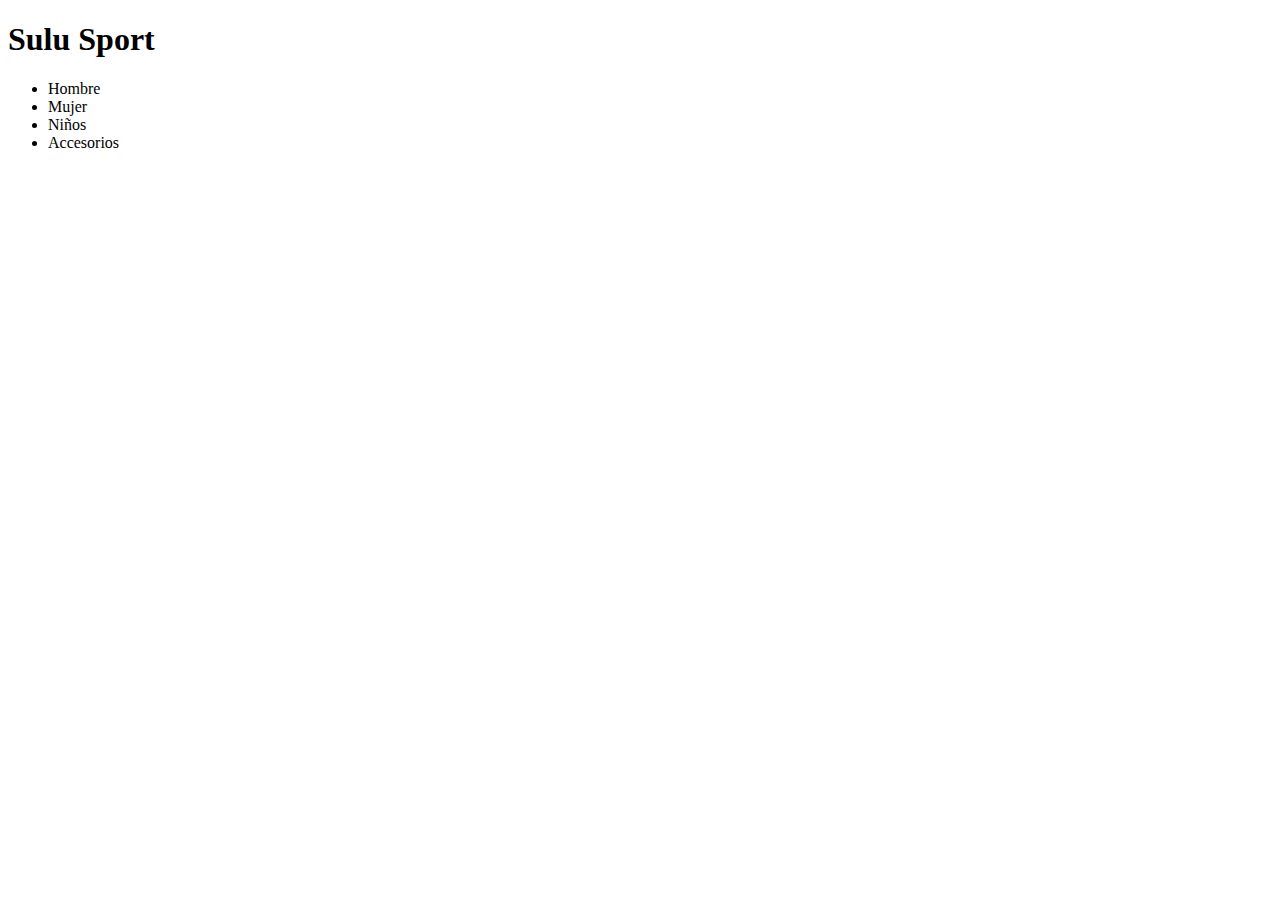
==== index.html @ 4a6d883d "Revert "Modifi register.html (only 3 camps) and add some documents to help at php registers at "Apun" ====
<!DOCTYPE html>
<html>
<head>
	<meta charset="utf-8">
	<meta http-equiv="X-UA-Compatible" content="IE=edge">
	<title> Sulu Sport </title>
	<link rel="stylesheet" href="">
</head>
<body>

	<header id="header" class="">
	<h1> Sulu Sport </h1>
	</header><!-- /header -->

	<nav>
		<ul>
			<li><a href="" title=""></a> Hombre</li>
			<li><a href="" title=""></a> Mujer</li>
			<li><a href="" title=""></a> Niños</li>
			<li><a href="" title=""></a> Accesorios</li>
		</ul>
	</nav>

	<section>

	</section>

	<section>

	</section>


	<footer>

	</footer>
</body>
</html>
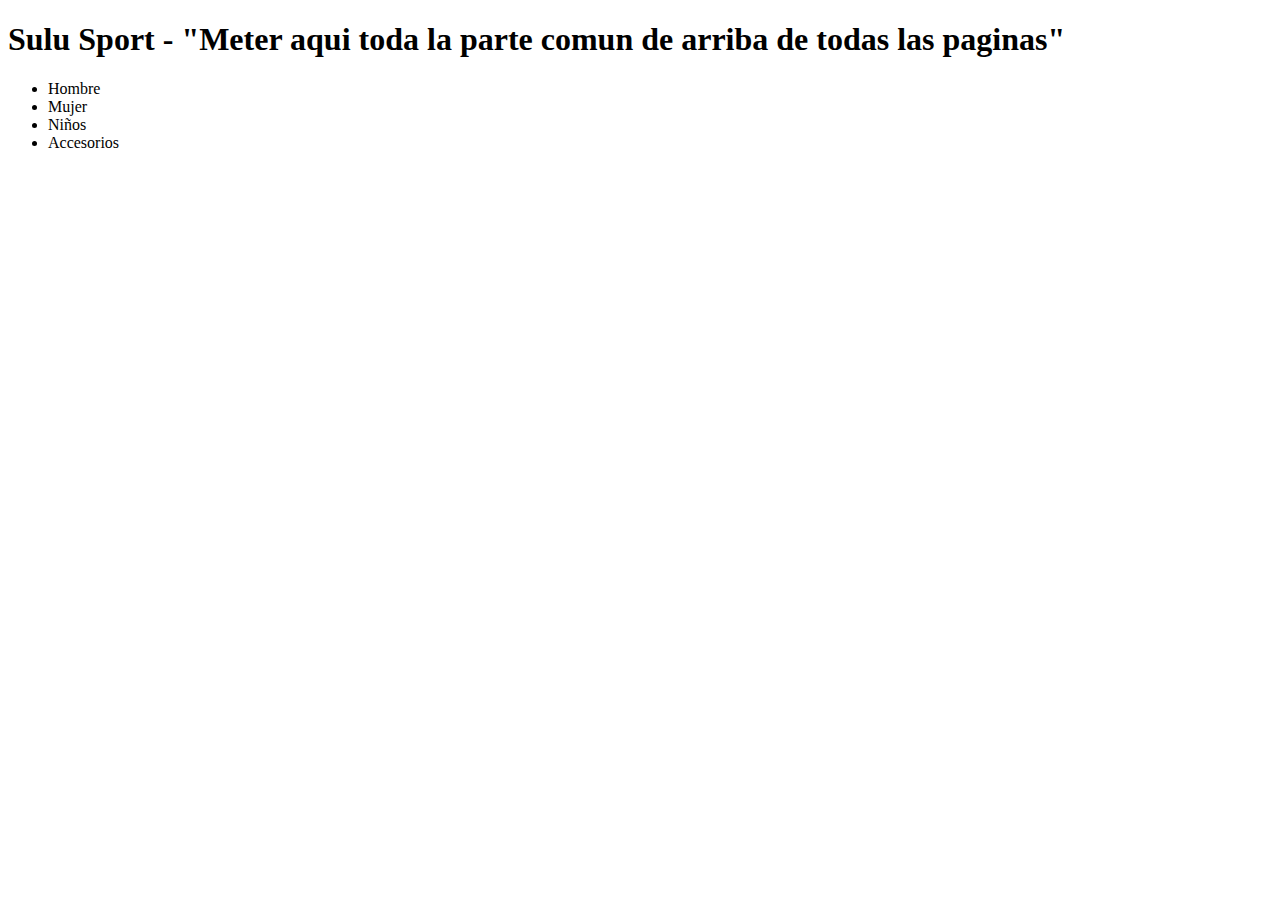
==== commit bbf151dc: "Merge remote-tracking branch 'origin/master'" ====
--- a/index.html
+++ b/index.html
@@ -9,7 +9,7 @@
 <body>
 
 	<header id="header" class="">
-	<h1> Sulu Sport </h1>
+		<h1> Sulu Sport - "Meter aqui toda la parte comun de arriba de todas las paginas" </h1>
 	</header><!-- /header -->
 
 	<nav>
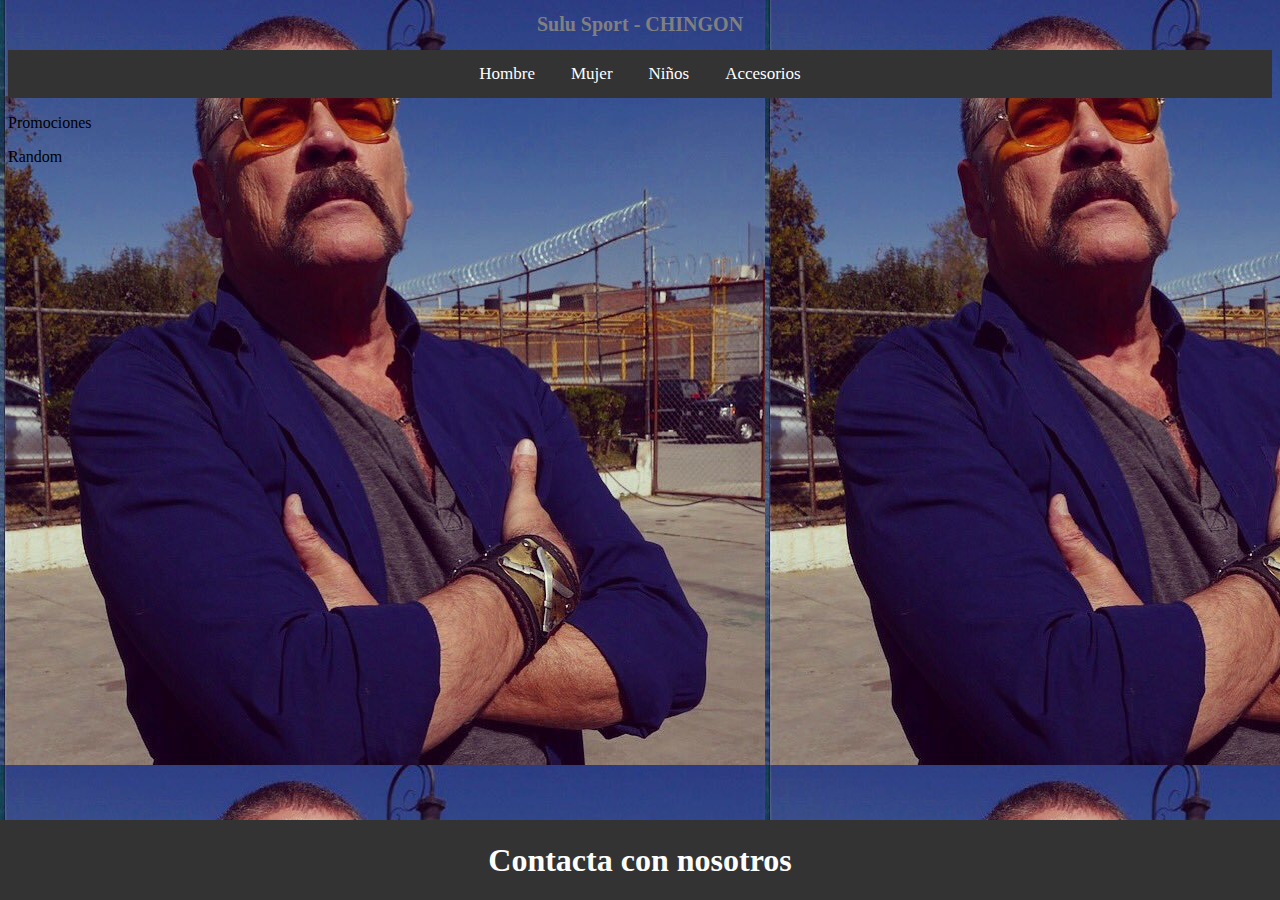
==== commit 81436a18: "Menú" ====
--- a/index.html
+++ b/index.html
@@ -4,34 +4,38 @@
 	<meta charset="utf-8">
 	<meta http-equiv="X-UA-Compatible" content="IE=edge">
 	<title> Sulu Sport </title>
-	<link rel="stylesheet" href="">
+	<link rel="stylesheet" href="css/index.css">
 </head>
 <body>
 
 	<header id="header" class="">
-		<h1> Sulu Sport - "Meter aqui toda la parte comun de arriba de todas las paginas" </h1>
+		<topnav class ="topnav">
+			<h1> Sulu Sport - CHINGON </h1>
+		</topnav>
+
+		<nav>
+		<ul>
+			<li><a href="" title=""> Hombre </a></li>
+			<li><a href="" title=""> Mujer </a></li>
+			<li><a href="" title="">Niños </a> </li>
+			<li><a href="" title=""> Accesorios </a></li>
+		</ul>
+	</nav>
 	</header><!-- /header -->
 
-	<nav>
-		<ul>
-			<li><a href="" title=""></a> Hombre</li>
-			<li><a href="" title=""></a> Mujer</li>
-			<li><a href="" title=""></a> Niños</li>
-			<li><a href="" title=""></a> Accesorios</li>
-		</ul>
-	</nav>
+
 
 	<section>
-
+		<p> Promociones </p>
 	</section>
 
 	<section>
-
+		<p> Random </p>
 	</section>
 
 
 	<footer>
-
+		<h1> Contacta con nosotros </h1>
 	</footer>
 </body>
 </html>--- a/css/index.css
+++ b/css/index.css
@@ -0,0 +1,53 @@
+.topnav {
+	text-align: center;
+	color:gray;
+	height:5%;
+	font-size: 10px;
+}
+
+nav {
+    background-color: #333;
+    overflow: hidden;
+    text-align: center;
+    width:100%;
+}
+
+nav ul {
+	list-style-type: none;
+	margin: 0;
+	padding: 0;
+
+}
+
+nav li {
+	display:inline;
+}
+
+nav a {
+	  display:inline-block;
+	  color: white;
+	  text-align: center;
+	  padding: 14px 16px;
+	  text-decoration: none;
+	  font-size: 17px;
+}
+
+nav a:hover{
+	background-color: gray;
+  	color: black;
+}
+
+footer {
+	position: fixed;
+    left: 0;
+    bottom: 0;
+    width: 100%;
+    background-color: #333;
+    color: white;
+    text-align: center;
+}
+
+body {
+	background-image: url(../img/guillotina.jpg);
+	background-color: #cccccc;
+}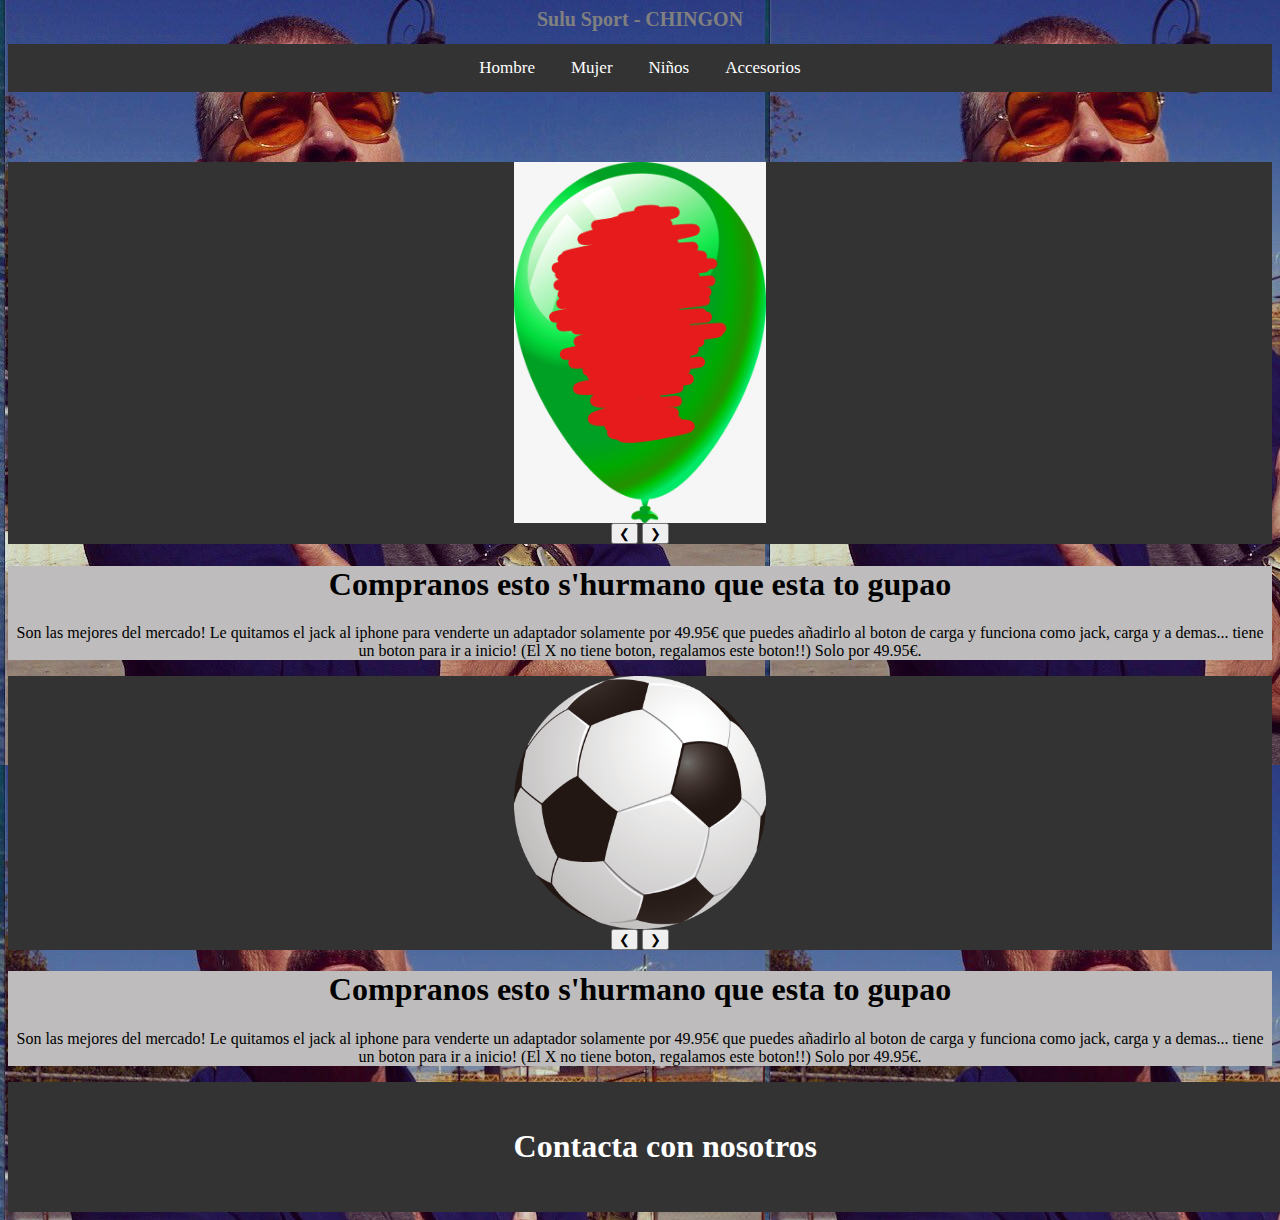
==== commit 24e6ab73: "Index y separar header" ====
--- a/index.html
+++ b/index.html
@@ -9,33 +9,122 @@
 <body>
 
 	<header id="header" class="">
-		<topnav class ="topnav">
-			<h1> Sulu Sport - CHINGON </h1>
-		</topnav>
-
-		<nav>
-		<ul>
-			<li><a href="" title=""> Hombre </a></li>
-			<li><a href="" title=""> Mujer </a></li>
-			<li><a href="" title="">Niños </a> </li>
-			<li><a href="" title=""> Accesorios </a></li>
-		</ul>
-	</nav>
+		<object type="text/html" data="head.html"></object>
 	</header><!-- /header -->
 
 
+	<section id="slider1">
+		<img id="globoRojo" class="globosCarousel" src="img/globoRojo.jpg">
+		<img id="globoAzul" class="globosCarousel" src="img/globoAzul.jpg">
+		<img id="globoVerde" class="globosCarousel" src="img/globoVerde.jpg">
 
-	<section>
-		<p> Promociones </p>
+		<button class="botones" onclick="plusDivs1(-1)">&#10094;</button>
+		<button class="botones" onclick="plusDivs1(+1)">&#10095;</button>
 	</section>
 
-	<section>
-		<p> Random </p>
+
+	<section class="informacion">
+		<h1> Compranos esto s'hurmano que esta to gupao </h1>
+		<p> Son las mejores del mercado! Le quitamos el jack al iphone para venderte un adaptador solamente por 49.95€ que puedes añadirlo al boton de carga y funciona como jack, carga y a demas... tiene un boton para ir a inicio! (El X no tiene boton, regalamos este boton!!) Solo por 49.95€.</p>
+	</section>
+
+	<section id="slider2">
+		<img id="pelotaRoja" class="pelotasCarousel" src="img/pelotaBlanca.jpg">
+		<img id="pelotaAzul" class="pelotasCarousel" src="img/pelotaAzul.jpg">
+		<img id="pelotaBlanca" class="pelotasCarousel" src="img/pelotaRoja.jpg">
+
+		<button class="botones" onclick="plusDivs2(-1)">&#10094;</button>
+		<button class="botones" onclick="plusDivs2(+1)">&#10095;</button>
+	</section>
+
+	<section id="info1" class="informacion">
+		<h1> Compranos esto s'hurmano que esta to gupao </h1>
+		<p> Son las mejores del mercado! Le quitamos el jack al iphone para venderte un adaptador solamente por 49.95€ que puedes añadirlo al boton de carga y funciona como jack, carga y a demas... tiene un boton para ir a inicio! (El X no tiene boton, regalamos este boton!!) Solo por 49.95€.</p>
 	</section>
 
 
 	<footer>
 		<h1> Contacta con nosotros </h1>
 	</footer>
+
+	<script>
+
+		/* FUNCIONAMIENTO DEL CAROUSEL - SLIDER 1 */
+
+			//Pasar automaticamente
+			var slideIndex = 0;
+			carousel1();
+
+			function carousel1() {
+			    var i;
+			    var x = document.getElementsByClassName("globosCarousel");
+			    for (i = 0; i < x.length; i++) {
+			      x[i].style.display = "none"; 
+			    }
+			    slideIndex++;
+			    if (slideIndex > x.length) {slideIndex = 1} 
+			    x[slideIndex-1].style.display = "block"; 
+			    setTimeout(carousel1, 2000); 
+			}
+
+			//Pasar con los botones
+			showDivs(slideIndex);
+
+			function plusDivs1(n) {
+			  showDivs(slideIndex += n);
+			}
+
+			function showDivs(n) {
+				var i;
+			 	var x = document.getElementsByClassName("globosCarousel");
+			  	if (n > x.length) {slideIndex = 1}    
+			  	if (n < 1) {slideIndex = x.length}
+			  	for (i = 0; i < x.length; i++) {
+			    	x[i].style.display = "none";  
+			  	}
+			  	x[slideIndex-1].style.display = "block";  
+			}
+		/* FUNCIONAMIENTO DEL CAROUSEL - SLIDER 1 */
+
+
+		/* FUNCIONAMIENTO DEL CAROUSEL - SLIDER 2 */
+
+			//Pasar automaticamente
+			var slideIndex = 0;
+			carousel2();
+
+			function carousel2() {
+			    var i;
+			    var x = document.getElementsByClassName("pelotasCarousel");
+			    for (i = 0; i < x.length; i++) {
+			      x[i].style.display = "none"; 
+			    }
+			    slideIndex++;
+			    if (slideIndex > x.length) {slideIndex = 1} 
+			    x[slideIndex-1].style.display = "block"; 
+			    setTimeout(carousel2, 2000); 
+			}
+
+			//Pasar con los botones
+			showDivs2(slideIndex);
+
+			function plusDivs2(n) {
+			  showDivs2(slideIndex += n);
+			}
+
+			function showDivs2(n) {
+				var i;
+			 	var x = document.getElementsByClassName("pelotasCarousel");
+			  	if (n > x.length) {slideIndex = 1}    
+			  	if (n < 1) {slideIndex = x.length}
+			  	for (i = 0; i < x.length; i++) {
+			    	x[i].style.display = "none";  
+			  	}
+			  	x[slideIndex-1].style.display = "block";  
+			}
+		/* FUNCIONAMIENTO DEL CAROUSEL - SLIDER 2 */
+
+	</script>
+
 </body>
 </html>--- a/css/index.css
+++ b/css/index.css
@@ -1,53 +1,60 @@
-.topnav {
-	text-align: center;
-	color:gray;
-	height:5%;
-	font-size: 10px;
-}
-
-nav {
-    background-color: #333;
-    overflow: hidden;
-    text-align: center;
-    width:100%;
-}
-
-nav ul {
-	list-style-type: none;
-	margin: 0;
-	padding: 0;
-
-}
-
-nav li {
-	display:inline;
-}
-
-nav a {
-	  display:inline-block;
-	  color: white;
-	  text-align: center;
-	  padding: 14px 16px;
-	  text-decoration: none;
-	  font-size: 17px;
-}
-
-nav a:hover{
-	background-color: gray;
-  	color: black;
+object{
+	width: 100%;
 }
 
 footer {
-	position: fixed;
+	position: relative;
     left: 0;
     bottom: 0;
     width: 100%;
     background-color: #333;
     color: white;
     text-align: center;
+    padding: 2%;
 }
 
 body {
 	background-image: url(../img/guillotina.jpg);
 	background-color: #cccccc;
-}+}
+
+#slider1{
+	display: block;
+	text-align: center;
+    width: 100%;
+    background-color: #333;
+}
+
+#slider2{
+	display: block;
+	text-align: center;
+    width: 100%;
+    background-color: #333;
+}
+
+#info1{
+	margin: auto;
+}
+
+.informacion{
+	display: block;
+	text-align: center;
+	width: 100%;
+	background-color: #bebcbc;
+}
+
+.globosCarousel{
+	display: block;
+    margin-left: auto;
+    margin-right: auto;
+    width: 20%;
+}
+
+
+.pelotasCarousel{
+	display: block;
+    margin-left: auto;
+    margin-right: auto;
+    width: 20%;
+}
+
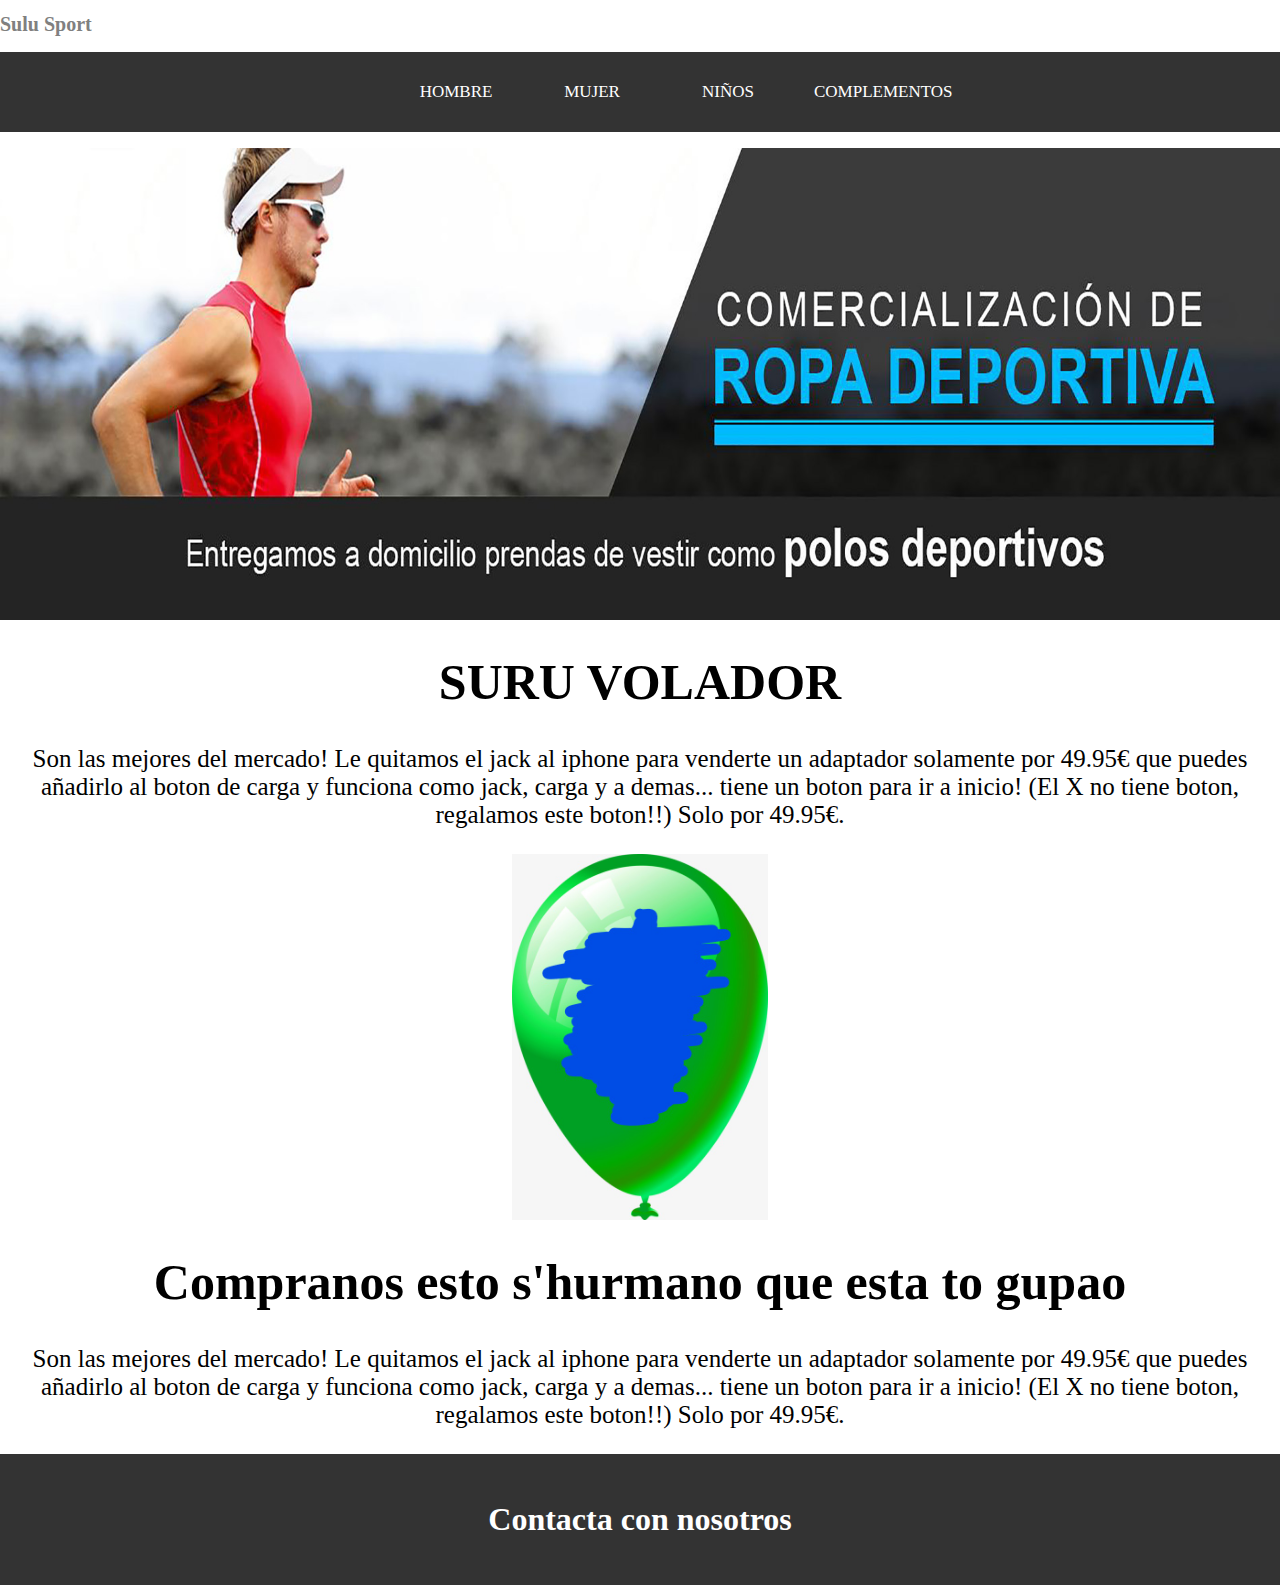
==== commit 7673fda7: "Carousel + Menu" ====
--- a/index.html
+++ b/index.html
@@ -5,36 +5,70 @@
 	<meta http-equiv="X-UA-Compatible" content="IE=edge">
 	<title> Sulu Sport </title>
 	<link rel="stylesheet" href="css/index.css">
+	<link rel="stylesheet" href="css/dropdown.css">
 </head>
 <body>
 
 	<header id="header" class="">
-		<object type="text/html" data="head.html"></object>
+		<topnav class ="topnav">
+			<h1> Sulu Sport</h1>
+	</topnav>
+
+	<nav class ="nav">
+		<ul>
+			<li class="dropdown">
+				<a href="" > HOMBRE </a>
+				<div class="dropdown-content">
+					<a> CAMISETAS </a>
+					<a> PANTALONES </a>
+					<a> ZAPATILLAS </a>
+				</div>
+			</li>
+			<li class="dropdown">
+				<a href="" > MUJER </a>
+				<div class="dropdown-content">
+					<a> CAMISETAS </a>
+					<a> PANTALONES </a>
+					<a> ZAPATILLAS </a>
+				</div>
+			</li>
+			<li class="dropdown">
+				<a href="" > NIÑOS </a>
+				<div class="dropdown-content">
+					<a> CAMISETAS </a>
+					<a> PANTALONES </a>
+					<a> ZAPATILLAS </a>
+				</div>
+			</li>
+			<li class="dropdown">
+				<a href="" > COMPLEMENTOS </a>
+				<div class="dropdown-content">
+					<a> CAMISETAS </a>
+					<a> PANTALONES </a>
+					<a> ZAPATILLAS </a>
+				</div>
+			</li>
+		</ul>
+	</nav>
 	</header><!-- /header -->
 
 
 	<section id="slider1">
-		<img id="globoRojo" class="globosCarousel" src="img/globoRojo.jpg">
-		<img id="globoAzul" class="globosCarousel" src="img/globoAzul.jpg">
-		<img id="globoVerde" class="globosCarousel" src="img/globoVerde.jpg">
-
-		<button class="botones" onclick="plusDivs1(-1)">&#10094;</button>
-		<button class="botones" onclick="plusDivs1(+1)">&#10095;</button>
+		<img id="globoRojo" class="globosCarousel" src="img/ropa-banner.jpg">
+		<img id="globoAzul" class="globosCarousel" src="img/accesorios-banner.jpg">
+		<img id="globoVerde" class="globosCarousel" src="img/suplementos-banner.png">
 	</section>
 
 
 	<section class="informacion">
-		<h1> Compranos esto s'hurmano que esta to gupao </h1>
+		<h1> <b> SURU VOLADOR  </b></h1>
 		<p> Son las mejores del mercado! Le quitamos el jack al iphone para venderte un adaptador solamente por 49.95€ que puedes añadirlo al boton de carga y funciona como jack, carga y a demas... tiene un boton para ir a inicio! (El X no tiene boton, regalamos este boton!!) Solo por 49.95€.</p>
 	</section>
 
 	<section id="slider2">
-		<img id="pelotaRoja" class="pelotasCarousel" src="img/pelotaBlanca.jpg">
-		<img id="pelotaAzul" class="pelotasCarousel" src="img/pelotaAzul.jpg">
-		<img id="pelotaBlanca" class="pelotasCarousel" src="img/pelotaRoja.jpg">
-
-		<button class="botones" onclick="plusDivs2(-1)">&#10094;</button>
-		<button class="botones" onclick="plusDivs2(+1)">&#10095;</button>
+		<img id="pelotaRoja" class="pelotasCarousel" src="img/globoAzul.jpg">
+		<img id="pelotaAzul" class="pelotasCarousel" src="img/globoRojo.jpg">
+		<img id="pelotaBlanca" class="pelotasCarousel" src="img/globoVerde.jpg">
 	</section>
 
 	<section id="info1" class="informacion">
@@ -47,84 +81,7 @@
 		<h1> Contacta con nosotros </h1>
 	</footer>
 
-	<script>
-
-		/* FUNCIONAMIENTO DEL CAROUSEL - SLIDER 1 */
-
-			//Pasar automaticamente
-			var slideIndex = 0;
-			carousel1();
-
-			function carousel1() {
-			    var i;
-			    var x = document.getElementsByClassName("globosCarousel");
-			    for (i = 0; i < x.length; i++) {
-			      x[i].style.display = "none"; 
-			    }
-			    slideIndex++;
-			    if (slideIndex > x.length) {slideIndex = 1} 
-			    x[slideIndex-1].style.display = "block"; 
-			    setTimeout(carousel1, 2000); 
-			}
-
-			//Pasar con los botones
-			showDivs(slideIndex);
-
-			function plusDivs1(n) {
-			  showDivs(slideIndex += n);
-			}
-
-			function showDivs(n) {
-				var i;
-			 	var x = document.getElementsByClassName("globosCarousel");
-			  	if (n > x.length) {slideIndex = 1}    
-			  	if (n < 1) {slideIndex = x.length}
-			  	for (i = 0; i < x.length; i++) {
-			    	x[i].style.display = "none";  
-			  	}
-			  	x[slideIndex-1].style.display = "block";  
-			}
-		/* FUNCIONAMIENTO DEL CAROUSEL - SLIDER 1 */
-
-
-		/* FUNCIONAMIENTO DEL CAROUSEL - SLIDER 2 */
-
-			//Pasar automaticamente
-			var slideIndex = 0;
-			carousel2();
-
-			function carousel2() {
-			    var i;
-			    var x = document.getElementsByClassName("pelotasCarousel");
-			    for (i = 0; i < x.length; i++) {
-			      x[i].style.display = "none"; 
-			    }
-			    slideIndex++;
-			    if (slideIndex > x.length) {slideIndex = 1} 
-			    x[slideIndex-1].style.display = "block"; 
-			    setTimeout(carousel2, 2000); 
-			}
-
-			//Pasar con los botones
-			showDivs2(slideIndex);
-
-			function plusDivs2(n) {
-			  showDivs2(slideIndex += n);
-			}
-
-			function showDivs2(n) {
-				var i;
-			 	var x = document.getElementsByClassName("pelotasCarousel");
-			  	if (n > x.length) {slideIndex = 1}    
-			  	if (n < 1) {slideIndex = x.length}
-			  	for (i = 0; i < x.length; i++) {
-			    	x[i].style.display = "none";  
-			  	}
-			  	x[slideIndex-1].style.display = "block";  
-			}
-		/* FUNCIONAMIENTO DEL CAROUSEL - SLIDER 2 */
-
-	</script>
+	<script src="js/carousel.js"></script>
 
 </body>
 </html>--- a/css/index.css
+++ b/css/index.css
@@ -1,35 +1,19 @@
-object{
-	width: 100%;
+body{
+	margin: auto;
 }
 
-footer {
-	position: relative;
-    left: 0;
-    bottom: 0;
-    width: 100%;
-    background-color: #333;
-    color: white;
-    text-align: center;
-    padding: 2%;
-}
 
-body {
-	background-image: url(../img/guillotina.jpg);
-	background-color: #cccccc;
-}
+
 
 #slider1{
-	display: block;
 	text-align: center;
-    width: 100%;
-    background-color: #333;
+	position: relative;
 }
 
 #slider2{
 	display: block;
 	text-align: center;
-    width: 100%;
-    background-color: #333;
+
 }
 
 #info1{
@@ -37,17 +21,16 @@
 }
 
 .informacion{
-	display: block;
 	text-align: center;
-	width: 100%;
-	background-color: #bebcbc;
+	font-size: 25px;
+
 }
 
 .globosCarousel{
 	display: block;
     margin-left: auto;
     margin-right: auto;
-    width: 20%;
+    width: 100%;
 }
 
 
@@ -58,3 +41,28 @@
     width: 20%;
 }
 
+.topnav {
+	color:gray;
+	font-size: 10px;
+}
+
+
+
+nav {
+    background-color: #333;
+    text-align: center;
+    height: 10%;
+}
+
+footer {
+	position: relative;
+    left: 0;
+    bottom: 0;
+    background-color: #333;
+    color: white;
+    text-align: center;
+    padding: 2%;
+}
+
+
+
--- a/css/dropdown.css
+++ b/css/dropdown.css
@@ -0,0 +1,48 @@
+.dropdown {
+    position: relative;
+    display: inline-block;
+}
+
+.dropdown a {
+    display:inline-block;
+    color: white;
+    text-align: center;
+    padding: 30px 16px;
+    text-decoration: none;
+    font-size: 17px;
+    width:100px;
+}
+.dropdown a:hover{
+    background-color: gray;
+    color: black;
+}
+
+/* Dropdown Content (Hidden by Default) */
+.dropdown-content {
+    display: none;
+    position: absolute;
+    background-color: #f9f9f9;
+
+    box-shadow: 0px 8px 16px 0px rgba(0,0,0,0.2);
+    z-index: 1;
+}
+
+/* Links inside the dropdown */
+.dropdown-content a {
+    text-decoration: none;
+    display: block;
+    color: black;
+    min-width:500px;
+    text-align: center;
+    padding: 34px 16px;
+    font-size: 17px;
+    background-color: #f9f9f9;;
+}
+
+/* Change color of dropdown links on hover */
+.dropdown-content a:hover {background-color: #f1f1f1}
+
+/* Show the dropdown menu on hover */
+.dropdown:hover .dropdown-content {
+    display: block;
+}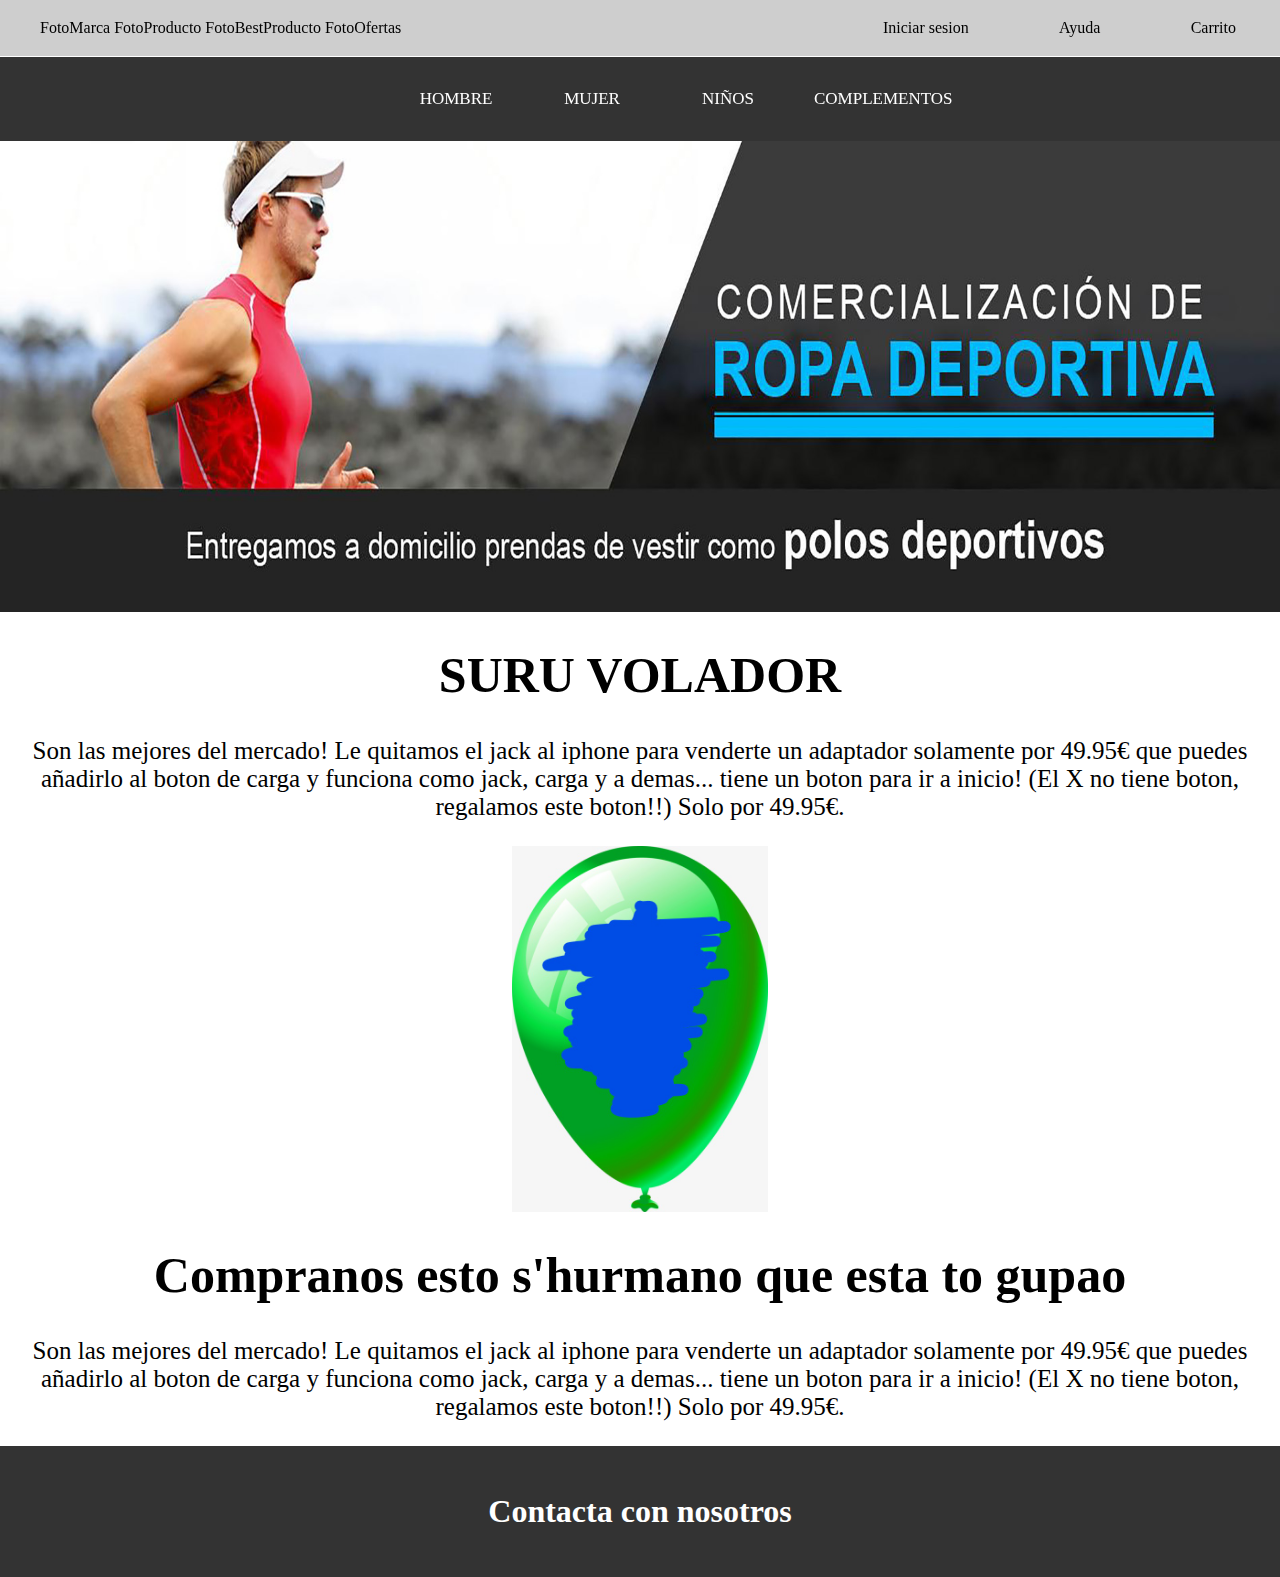
==== commit fbb97215: "Creación (beta) cistella/iniciar sesión" ====
--- a/index.html
+++ b/index.html
@@ -1,87 +1,98 @@
 <!DOCTYPE html>
 <html>
-<head>
-	<meta charset="utf-8">
-	<meta http-equiv="X-UA-Compatible" content="IE=edge">
-	<title> Sulu Sport </title>
-	<link rel="stylesheet" href="css/index.css">
-	<link rel="stylesheet" href="css/dropdown.css">
-</head>
-<body>
+	<head>
+		<meta charset="utf-8">
+		<meta http-equiv="X-UA-Compatible" content="IE=edge">
+		<title> Sulu Sport </title>
+		<link rel="stylesheet" href="css/index.css">
+		<link rel="stylesheet" href="css/dropdown.css">
+	</head>
+	<body>
 
-	<header id="header" class="">
-		<topnav class ="topnav">
-			<h1> Sulu Sport</h1>
-	</topnav>
+		<header id="header" class="">
+			<div id="topnav">
+				<ul id="products" class="arriba">
+					<li class="dropdown">FotoMarca</li>
+					<li class="dropdown">FotoProducto</li>
+					<li class="dropdown">FotoBestProducto</li>
+					<li class="dropdown">FotoOfertas</li>
+				</ul>
+				<ul id="registreCistella" class="arriba">
+					<li id="iniciaSesion" class="dropdown">Iniciar sesion</li>
+					<li id="ayuda" class="dropdown">Ayuda</li>
+					<li class="dropdown">Carrito</li>
+				</ul>
+			</div>
 
-	<nav class ="nav">
-		<ul>
-			<li class="dropdown">
-				<a href="" > HOMBRE </a>
-				<div class="dropdown-content">
-					<a> CAMISETAS </a>
-					<a> PANTALONES </a>
-					<a> ZAPATILLAS </a>
-				</div>
-			</li>
-			<li class="dropdown">
-				<a href="" > MUJER </a>
-				<div class="dropdown-content">
-					<a> CAMISETAS </a>
-					<a> PANTALONES </a>
-					<a> ZAPATILLAS </a>
-				</div>
-			</li>
-			<li class="dropdown">
-				<a href="" > NIÑOS </a>
-				<div class="dropdown-content">
-					<a> CAMISETAS </a>
-					<a> PANTALONES </a>
-					<a> ZAPATILLAS </a>
-				</div>
-			</li>
-			<li class="dropdown">
-				<a href="" > COMPLEMENTOS </a>
-				<div class="dropdown-content">
-					<a> CAMISETAS </a>
-					<a> PANTALONES </a>
-					<a> ZAPATILLAS </a>
-				</div>
-			</li>
-		</ul>
-	</nav>
-	</header><!-- /header -->
+			<nav class ="nav">
+				<ul>
+					<li class="dropdown">
+						<a href="" > HOMBRE </a>
+						<div class="dropdown-content">
+							<a> CAMISETAS </a>
+							<a> PANTALONES </a>
+							<a> ZAPATILLAS </a>
+						</div>
+					</li>
+					<li class="dropdown">
+						<a href="" > MUJER </a>
+						<div class="dropdown-content">
+							<a> CAMISETAS </a>
+							<a> PANTALONES </a>
+							<a> ZAPATILLAS </a>
+						</div>
+					</li>
+					<li class="dropdown">
+						<a href="" > NIÑOS </a>
+						<div class="dropdown-content">
+							<a> CAMISETAS </a>
+							<a> PANTALONES </a>
+							<a> ZAPATILLAS </a>
+						</div>
+					</li>
+					<li class="dropdown">
+						<a href="" > COMPLEMENTOS </a>
+						<div class="dropdown-content">
+							<a> CAMISETAS </a>
+							<a> PANTALONES </a>
+							<a> ZAPATILLAS </a>
+						</div>
+					</li>
+				</ul>
+			</nav>
+		</header><!-- /header -->
+
+		<div id="inicio">
+			<section id="slider1">
+				<img id="globoRojo" class="globosCarousel" src="img/ropa-banner.jpg">
+				<img id="globoAzul" class="globosCarousel" src="img/accesorios-banner.jpg">
+				<img id="globoVerde" class="globosCarousel" src="img/suplementos-banner.png">
+			</section>
 
 
-	<section id="slider1">
-		<img id="globoRojo" class="globosCarousel" src="img/ropa-banner.jpg">
-		<img id="globoAzul" class="globosCarousel" src="img/accesorios-banner.jpg">
-		<img id="globoVerde" class="globosCarousel" src="img/suplementos-banner.png">
-	</section>
+			<section class="informacion">
+				<h1> <b> SURU VOLADOR  </b></h1>
+				<p> Son las mejores del mercado! Le quitamos el jack al iphone para venderte un adaptador solamente por 49.95€ que puedes añadirlo al boton de carga y funciona como jack, carga y a demas... tiene un boton para ir a inicio! (El X no tiene boton, regalamos este boton!!) Solo por 49.95€.</p>
+			</section>
+
+			<section id="slider2">
+				<img id="pelotaRoja" class="pelotasCarousel" src="img/globoAzul.jpg">
+				<img id="pelotaAzul" class="pelotasCarousel" src="img/globoRojo.jpg">
+				<img id="pelotaBlanca" class="pelotasCarousel" src="img/globoVerde.jpg">
+			</section>
+
+			<section id="info1" class="informacion">
+				<h1> Compranos esto s'hurmano que esta to gupao </h1>
+				<p> Son las mejores del mercado! Le quitamos el jack al iphone para venderte un adaptador solamente por 49.95€ que puedes añadirlo al boton de carga y funciona como jack, carga y a demas... tiene un boton para ir a inicio! (El X no tiene boton, regalamos este boton!!) Solo por 49.95€.</p>
+			</section>
 
 
-	<section class="informacion">
-		<h1> <b> SURU VOLADOR  </b></h1>
-		<p> Son las mejores del mercado! Le quitamos el jack al iphone para venderte un adaptador solamente por 49.95€ que puedes añadirlo al boton de carga y funciona como jack, carga y a demas... tiene un boton para ir a inicio! (El X no tiene boton, regalamos este boton!!) Solo por 49.95€.</p>
-	</section>
+			<footer>
+				<h1> Contacta con nosotros </h1>
+			</footer>
 
-	<section id="slider2">
-		<img id="pelotaRoja" class="pelotasCarousel" src="img/globoAzul.jpg">
-		<img id="pelotaAzul" class="pelotasCarousel" src="img/globoRojo.jpg">
-		<img id="pelotaBlanca" class="pelotasCarousel" src="img/globoVerde.jpg">
-	</section>
+			<script src="js/carousel.js"></script>
+		<div>
 
-	<section id="info1" class="informacion">
-		<h1> Compranos esto s'hurmano que esta to gupao </h1>
-		<p> Son las mejores del mercado! Le quitamos el jack al iphone para venderte un adaptador solamente por 49.95€ que puedes añadirlo al boton de carga y funciona como jack, carga y a demas... tiene un boton para ir a inicio! (El X no tiene boton, regalamos este boton!!) Solo por 49.95€.</p>
-	</section>
-
-
-	<footer>
-		<h1> Contacta con nosotros </h1>
-	</footer>
-
-	<script src="js/carousel.js"></script>
-
-</body>
+	</body>
 </html>--- a/css/index.css
+++ b/css/index.css
@@ -3,17 +3,14 @@
 }
 
 
-
-
 #slider1{
+    display: block;
 	text-align: center;
-	position: relative;
 }
 
 #slider2{
 	display: block;
 	text-align: center;
-
 }
 
 #info1{
@@ -41,17 +38,11 @@
     width: 20%;
 }
 
-.topnav {
-	color:gray;
-	font-size: 10px;
-}
-
-
 
 nav {
     background-color: #333;
     text-align: center;
-    height: 10%;
+    height: 10%;;
 }
 
 footer {
@@ -64,5 +55,41 @@
     padding: 2%;
 }
 
+#inicio{
+    padding-top: 11%
+}
 
+#header{
+    position: fixed;
+    width: 100%;
+    line-height: 1.5em;
+}
 
+#topnav{
+    background-color: #cecece;
+    margin-bottom: -1.2%;
+}
+
+.arriba{
+    display: inline;
+}
+
+#products{
+    display: inline-block;
+    width: 45%;
+    text-align: left;
+}
+
+#registreCistella{
+    display: inline-block;
+    width: 45%;
+    text-align: right;
+}
+
+#iniciaSesion{
+    margin-right: 15%;
+}
+
+#ayuda{
+    margin-right: 15%;
+}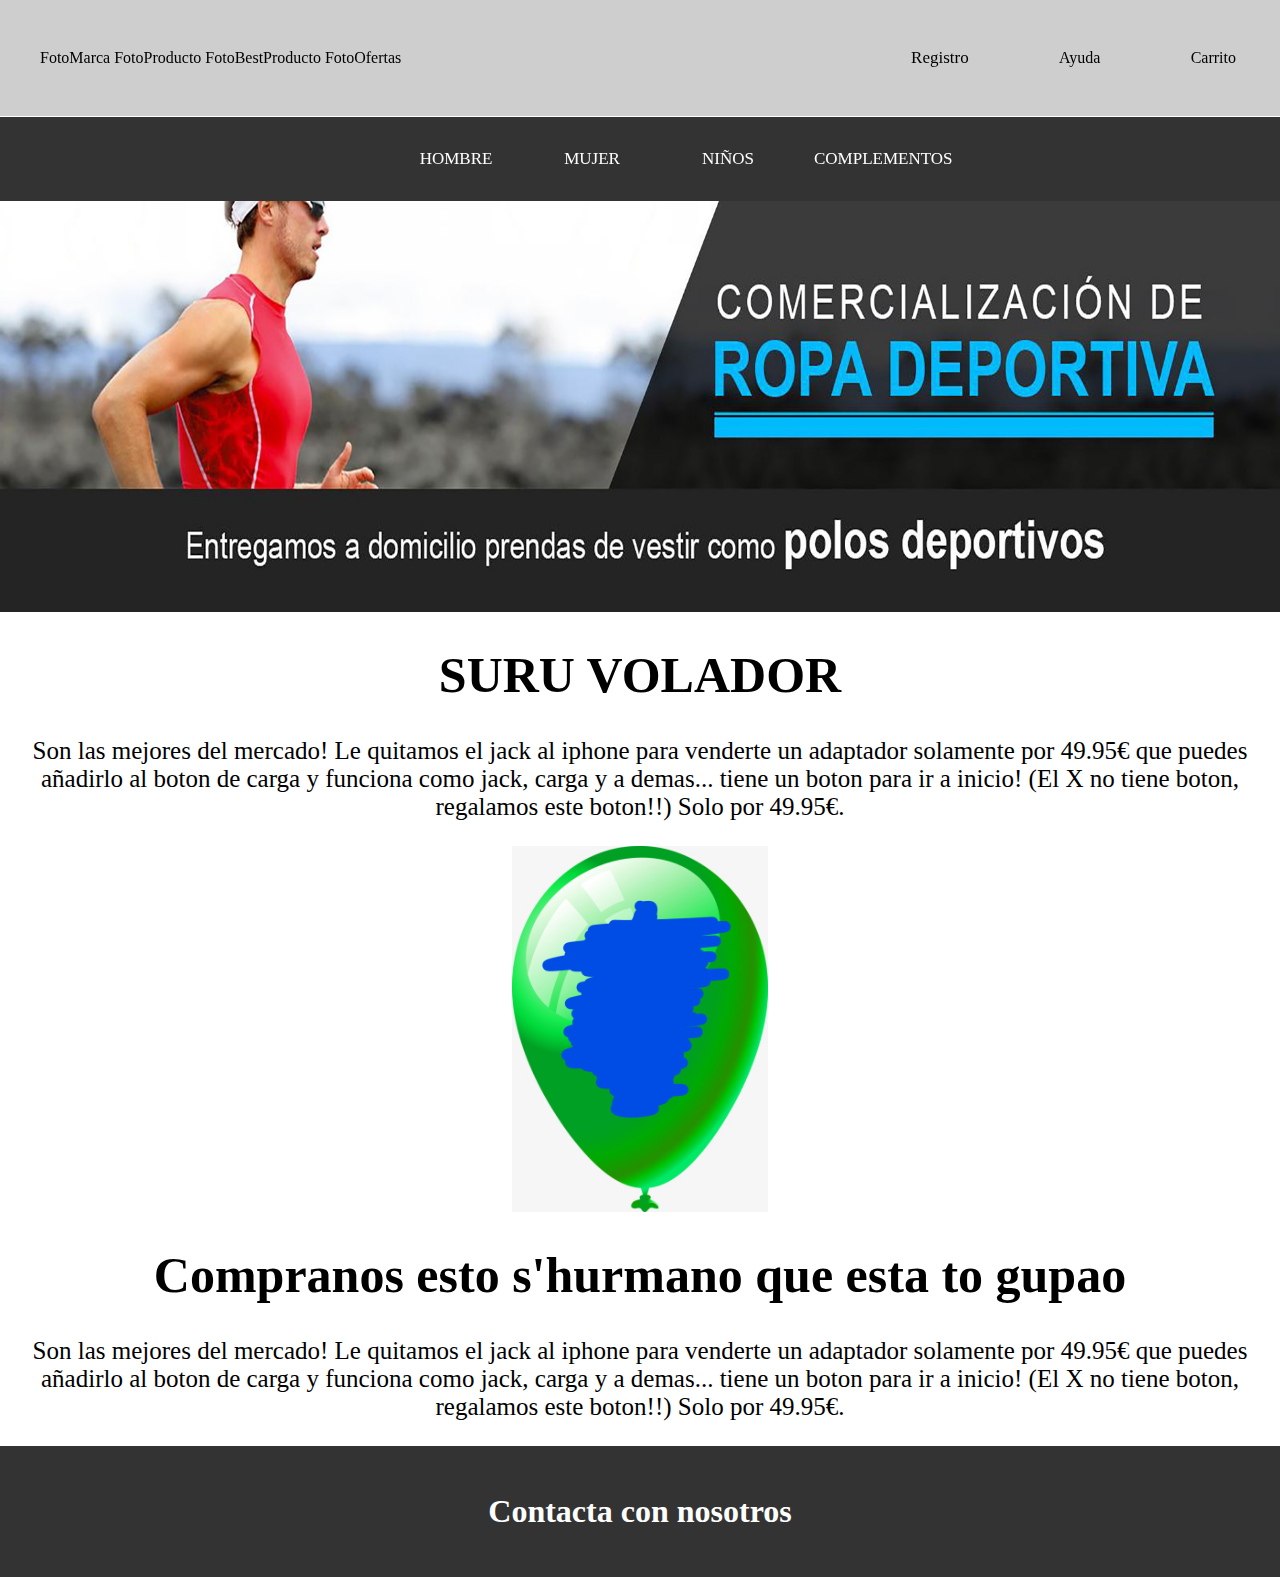
==== commit b1ecfd07: "Register" ====
--- a/index.html
+++ b/index.html
@@ -18,7 +18,9 @@
 					<li class="dropdown">FotoOfertas</li>
 				</ul>
 				<ul id="registreCistella" class="arriba">
-					<li id="iniciaSesion" class="dropdown">Iniciar sesion</li>
+					<li id="iniciaSesion" class="dropdown">
+						<a id="linkInicia" href="register.html">Registro</a>
+					</li>
 					<li id="ayuda" class="dropdown">Ayuda</li>
 					<li class="dropdown">Carrito</li>
 				</ul>
@@ -86,13 +88,11 @@
 				<p> Son las mejores del mercado! Le quitamos el jack al iphone para venderte un adaptador solamente por 49.95€ que puedes añadirlo al boton de carga y funciona como jack, carga y a demas... tiene un boton para ir a inicio! (El X no tiene boton, regalamos este boton!!) Solo por 49.95€.</p>
 			</section>
 
-
-			<footer>
-				<h1> Contacta con nosotros </h1>
-			</footer>
-
 			<script src="js/carousel.js"></script>
-		<div>
+		</div>
+		<footer>
+			<h1> Contacta con nosotros </h1>
+		</footer>
 
 	</body>
 </html>--- a/css/index.css
+++ b/css/index.css
@@ -92,4 +92,9 @@
 
 #ayuda{
     margin-right: 15%;
+}
+
+#linkInicia{
+    color: black;
+    width: 100%;
 }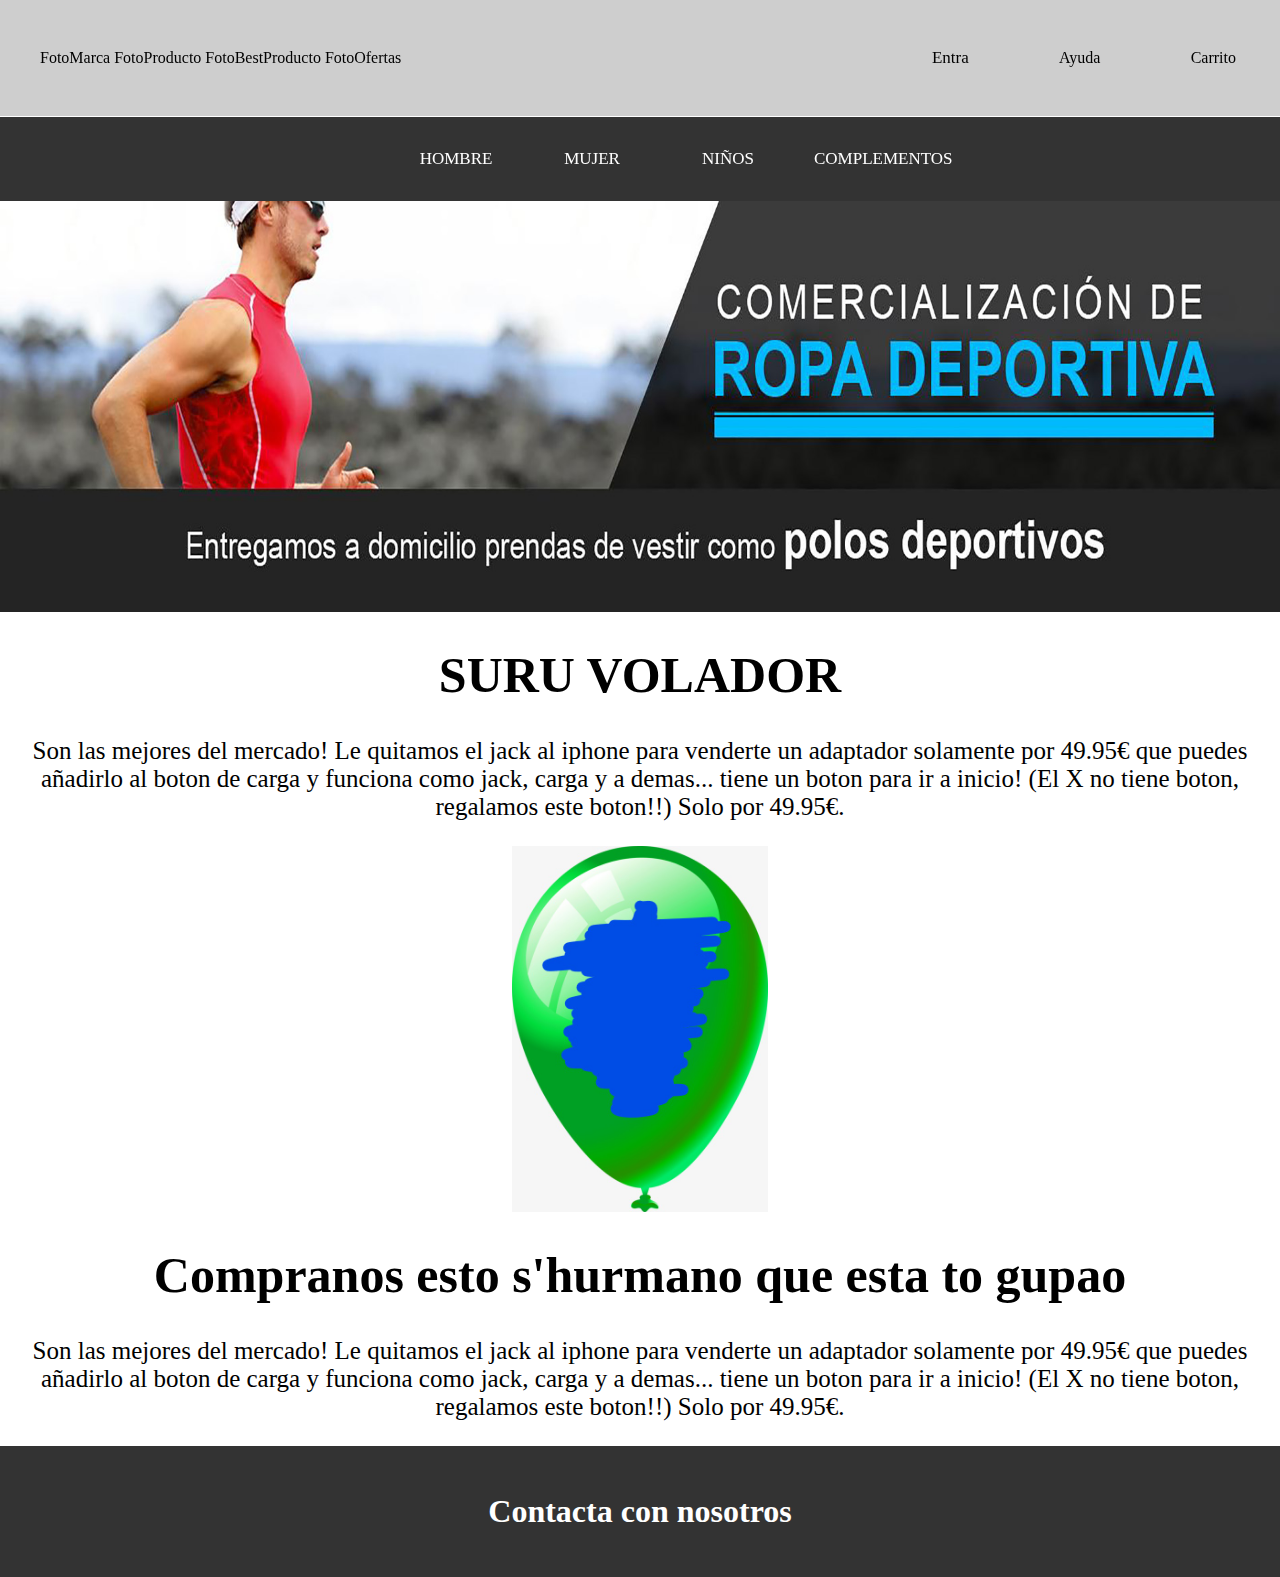
==== commit 8b45e533: "Login / Registre html y javascript funcional" ====
--- a/index.html
+++ b/index.html
@@ -19,7 +19,7 @@
 				</ul>
 				<ul id="registreCistella" class="arriba">
 					<li id="iniciaSesion" class="dropdown">
-						<a id="linkInicia" href="register.html">Registro</a>
+						<a id="linkInicia" href="login.html">Entra</a>
 					</li>
 					<li id="ayuda" class="dropdown">Ayuda</li>
 					<li class="dropdown">Carrito</li>
